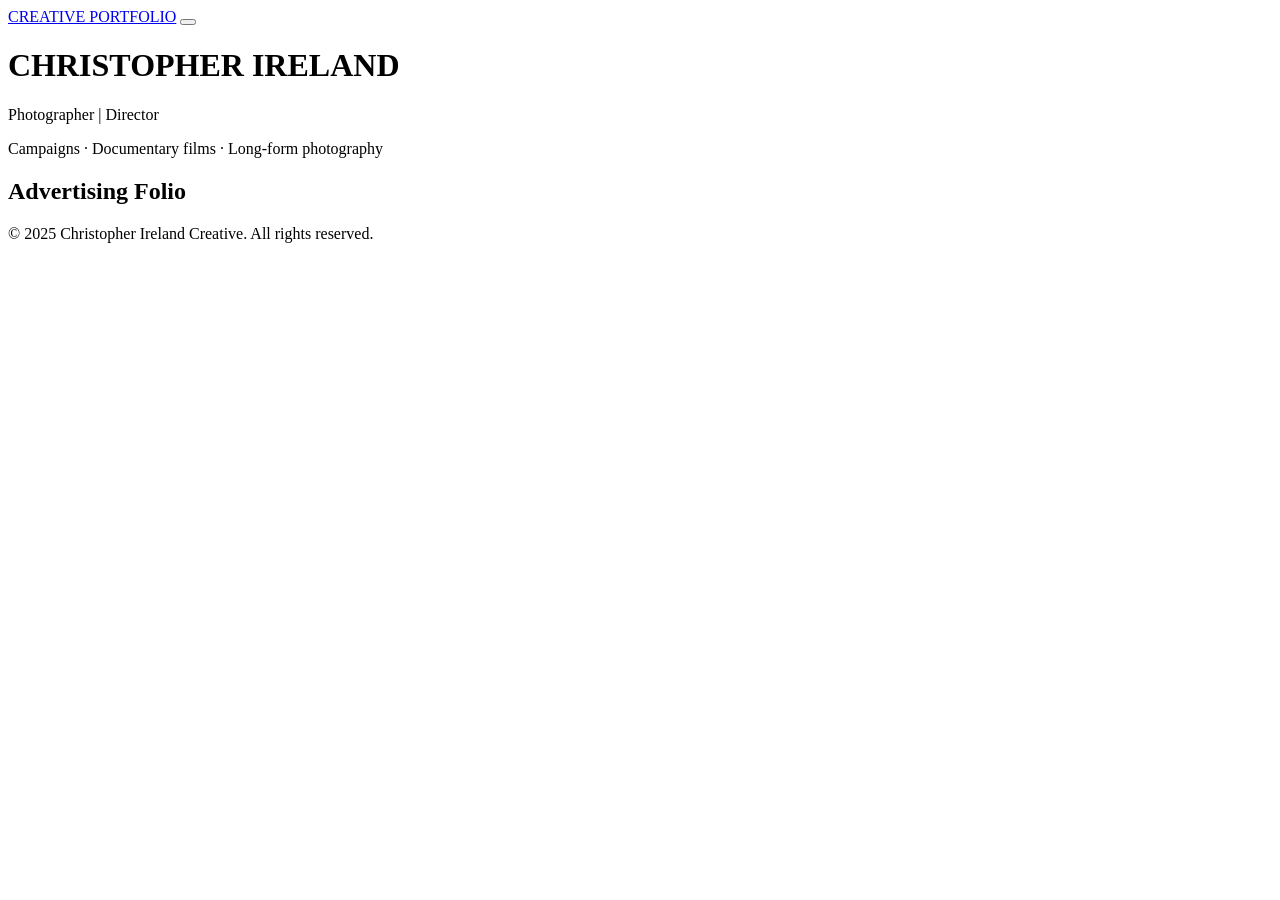
==== public/index.html @ 63141b66 "Initial commit: dark gallery portfolio on Cloudflare Pages + KV" ====
<!DOCTYPE html>
<html lang="en">
<head>
  <meta charset="UTF-8">
  <meta name="viewport" content="width=device-width, initial-scale=1.0">
  <title>Creative Portfolio</title>
  <meta name="description" content="Photographer & Director - Campaigns, Documentary films, Long-form photography">
  <link rel="stylesheet" href="/css/main.css">
  <link rel="preconnect" href="https://fonts.googleapis.com">
  <link href="https://fonts.googleapis.com/css2?family=Inter:wght@300;400;500;600;700&display=swap" rel="stylesheet">
</head>
<body>

  <!-- ===== NAVIGATION ===== -->
  <nav class="nav" id="nav">
    <a href="#" class="nav-brand" id="nav-brand">CREATIVE PORTFOLIO</a>
    <button class="nav-toggle" id="nav-toggle" aria-label="Toggle menu">
      <span></span><span></span><span></span>
    </button>
    <ul class="nav-links" id="nav-links"></ul>
  </nav>

  <!-- ===== HERO / LANDING ===== -->
  <header class="hero" id="hero">
    <div class="hero-overlay"></div>
    <div class="hero-content">
      <h1 class="hero-name" id="hero-name">CHRISTOPHER IRELAND</h1>
      <p class="hero-tagline" id="hero-tagline">Photographer | Director</p>
      <p class="hero-sub" id="hero-sub">Campaigns · Documentary films · Long-form photography</p>
    </div>
    <div class="hero-scroll" id="hero-scroll">
      <span class="hero-scroll-line"></span>
    </div>
  </header>

  <!-- ===== SECTIONS ===== -->
  <main id="main-content"></main>

  <!-- ===== WORKS GRID ===== -->
  <section class="section section--dark" id="works-section">
    <div class="container">
      <h2 class="section-title" id="works-title">Advertising Folio</h2>
      <div class="works-grid" id="works-grid"></div>
    </div>
  </section>

  <!-- ===== FOOTER ===== -->
  <footer class="footer" id="footer">
    <div class="container">
      <div class="footer-grid" id="footer-grid"></div>
    </div>
    <div class="footer-bottom">
      <p id="footer-copy">&copy; 2025 Christopher Ireland Creative. All rights reserved.</p>
    </div>
  </footer>

  <script src="/js/main.js"></script>
</body>
</html>
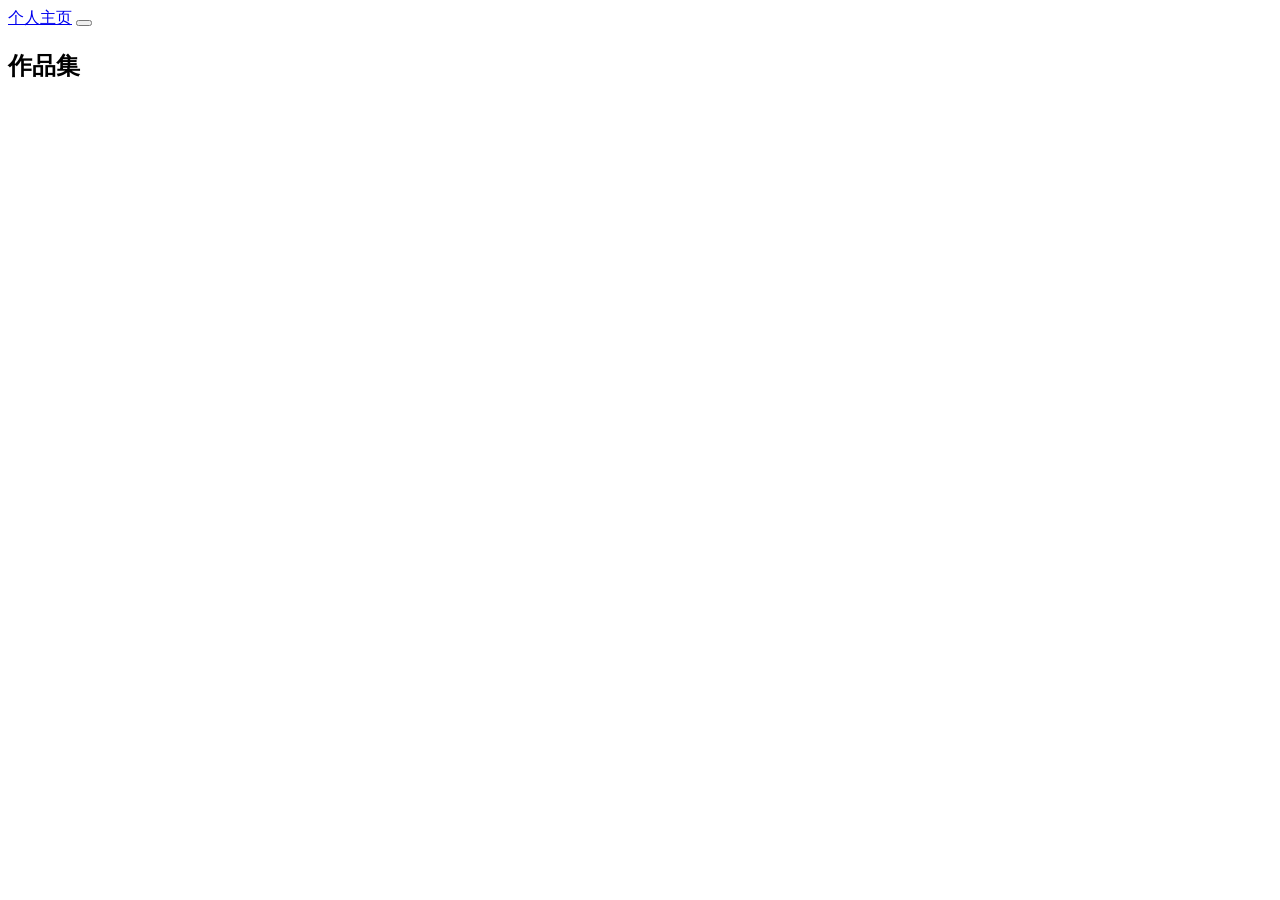
==== commit cfb6e140: "feat: 全站中文化、浅色主题与每处文本独立字体 - 前台/后台界面与提示全部中文化 - 新增浅色主题（data-theme=light，CSS 变量组） - 字体系统重构：appearance.f" ====
--- a/public/index.html
+++ b/public/index.html
@@ -1,20 +1,18 @@
 <!DOCTYPE html>
-<html lang="en">
+<html lang="zh-CN">
 <head>
   <meta charset="UTF-8">
   <meta name="viewport" content="width=device-width, initial-scale=1.0">
-  <title>Creative Portfolio</title>
-  <meta name="description" content="Photographer & Director - Campaigns, Documentary films, Long-form photography">
+  <title>个人主页</title>
+  <meta name="description" content="摄影师与导演 — 广告摄影、纪录片、长期摄影项目">
   <link rel="stylesheet" href="/css/main.css">
-  <link rel="preconnect" href="https://fonts.googleapis.com">
-  <link href="https://fonts.googleapis.com/css2?family=Inter:wght@300;400;500;600;700&display=swap" rel="stylesheet">
 </head>
 <body>
 
   <!-- ===== NAVIGATION ===== -->
   <nav class="nav" id="nav">
-    <a href="#" class="nav-brand" id="nav-brand">CREATIVE PORTFOLIO</a>
-    <button class="nav-toggle" id="nav-toggle" aria-label="Toggle menu">
+    <a href="#" class="nav-brand" id="nav-brand">个人主页</a>
+    <button class="nav-toggle" id="nav-toggle" aria-label="切换菜单">
       <span></span><span></span><span></span>
     </button>
     <ul class="nav-links" id="nav-links"></ul>
@@ -24,9 +22,9 @@
   <header class="hero" id="hero">
     <div class="hero-overlay"></div>
     <div class="hero-content">
-      <h1 class="hero-name" id="hero-name">CHRISTOPHER IRELAND</h1>
-      <p class="hero-tagline" id="hero-tagline">Photographer | Director</p>
-      <p class="hero-sub" id="hero-sub">Campaigns · Documentary films · Long-form photography</p>
+      <h1 class="hero-name" id="hero-name"></h1>
+      <p class="hero-tagline" id="hero-tagline"></p>
+      <p class="hero-sub" id="hero-sub"></p>
     </div>
     <div class="hero-scroll" id="hero-scroll">
       <span class="hero-scroll-line"></span>
@@ -39,7 +37,7 @@
   <!-- ===== WORKS GRID ===== -->
   <section class="section section--dark" id="works-section">
     <div class="container">
-      <h2 class="section-title" id="works-title">Advertising Folio</h2>
+      <h2 class="section-title" id="works-title">作品集</h2>
       <div class="works-grid" id="works-grid"></div>
     </div>
   </section>
@@ -50,7 +48,7 @@
       <div class="footer-grid" id="footer-grid"></div>
     </div>
     <div class="footer-bottom">
-      <p id="footer-copy">&copy; 2025 Christopher Ireland Creative. All rights reserved.</p>
+      <p id="footer-copy"></p>
     </div>
   </footer>
 
